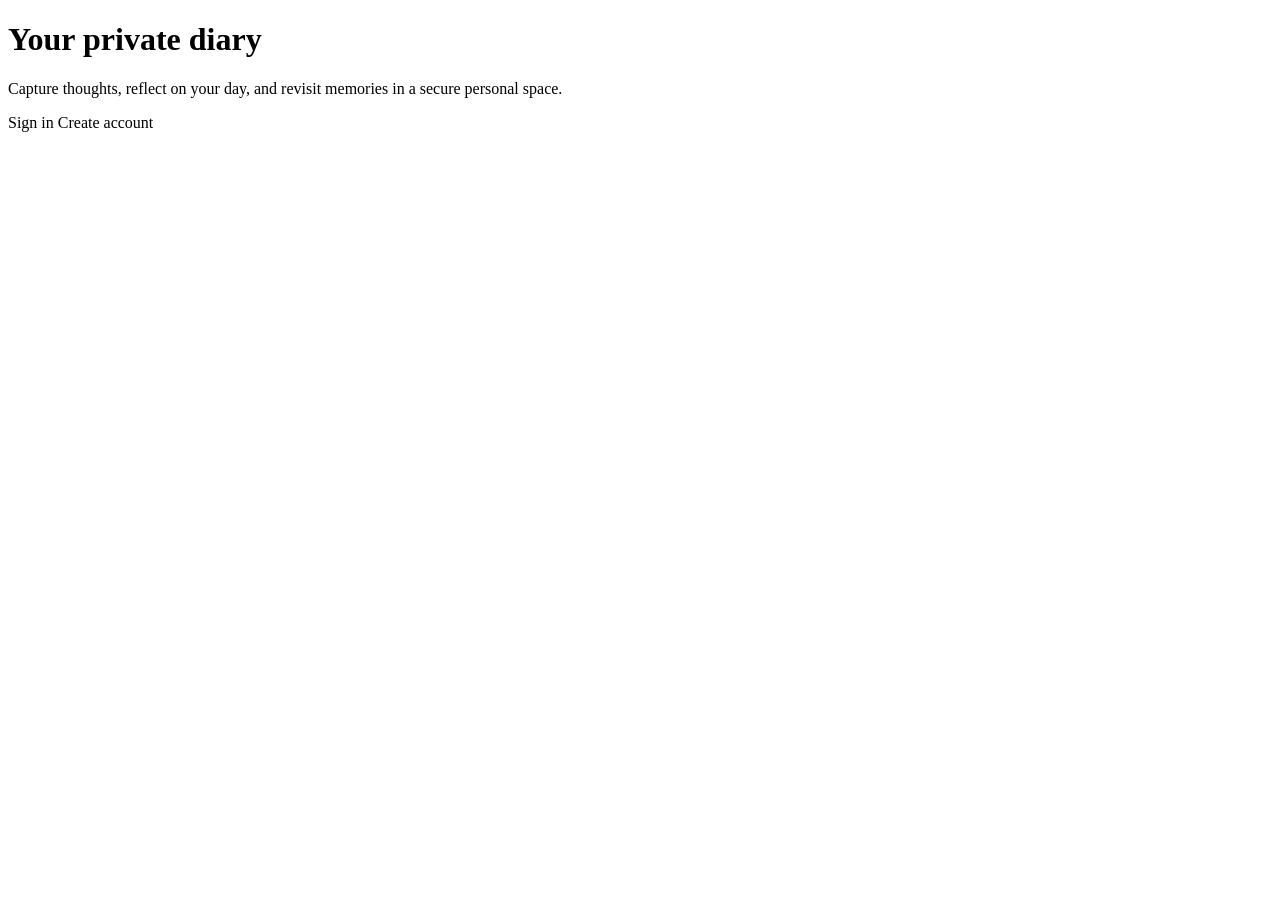
==== src/main/resources/templates/index.html @ 6fbd8234 "feat(auth): Add registration and form login Introduce database-backed accounts with BCrypt passwords" ====
<!DOCTYPE html>
<html lang="en" xmlns:th="http://www.thymeleaf.org">
<head>
    <meta charset="UTF-8">
    <meta name="viewport" content="width=device-width, initial-scale=1.0">
    <title>Diary</title>
    <link rel="stylesheet" th:href="@{/css/app.css}">
</head>
<body>
<main class="container narrow">
    <h1>Your private diary</h1>
    <p class="lead">Capture thoughts, reflect on your day, and revisit memories in a secure personal space.</p>
    <div class="actions">
        <a class="button primary" th:href="@{/login}">Sign in</a>
        <a class="button secondary" th:href="@{/register}">Create account</a>
    </div>
</main>
</body>
</html>
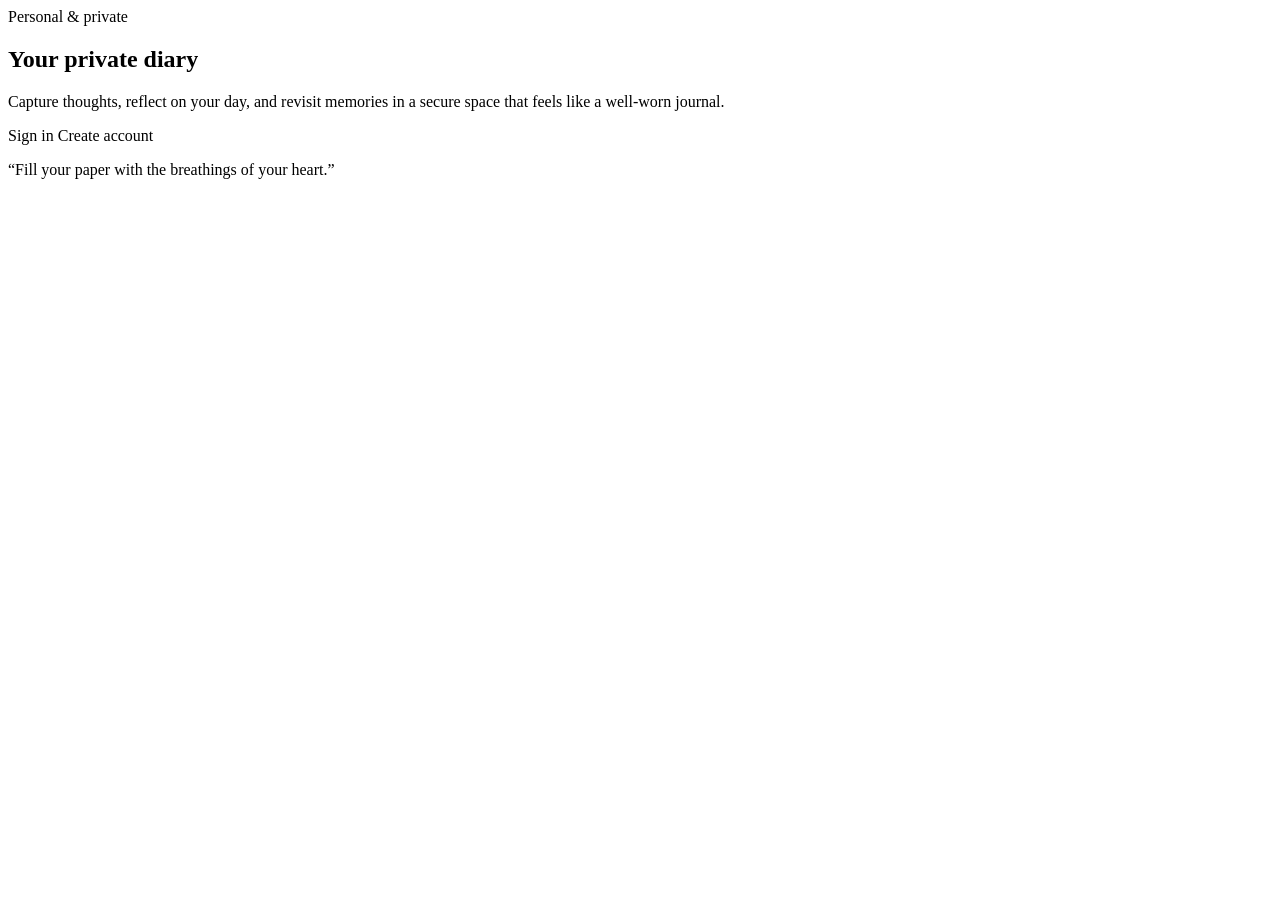
==== commit 5f6ec3e4: "feat(ui): Apply warm journal theme across templates Introduce paper-toned design tokens, serif headi" ====
--- a/src/main/resources/templates/index.html
+++ b/src/main/resources/templates/index.html
@@ -1,19 +1,20 @@
 <!DOCTYPE html>
 <html lang="en" xmlns:th="http://www.thymeleaf.org">
-<head>
-    <meta charset="UTF-8">
-    <meta name="viewport" content="width=device-width, initial-scale=1.0">
-    <title>Diary</title>
-    <link rel="stylesheet" th:href="@{/css/app.css}">
-</head>
+<head th:replace="~{layout :: head('Diary — Your private journal')}"></head>
 <body>
-<main class="container narrow">
-    <h1>Your private diary</h1>
-    <p class="lead">Capture thoughts, reflect on your day, and revisit memories in a secure personal space.</p>
-    <div class="actions">
-        <a class="button primary" th:href="@{/login}">Sign in</a>
-        <a class="button secondary" th:href="@{/register}">Create account</a>
-    </div>
+<header th:replace="~{layout :: header}"></header>
+
+<main class="hero">
+    <section class="hero-card">
+        <span class="hero-eyebrow">Personal &amp; private</span>
+        <h1 class="hero-title">Your private diary</h1>
+        <p class="hero-lead">Capture thoughts, reflect on your day, and revisit memories in a secure space that feels like a well-worn journal.</p>
+        <div class="actions actions-center actions-spaced">
+            <a class="button primary" th:href="@{/login}">Sign in</a>
+            <a class="button secondary" th:href="@{/register}">Create account</a>
+        </div>
+        <p class="hero-quote">“Fill your paper with the breathings of your heart.”</p>
+    </section>
 </main>
 </body>
 </html>
